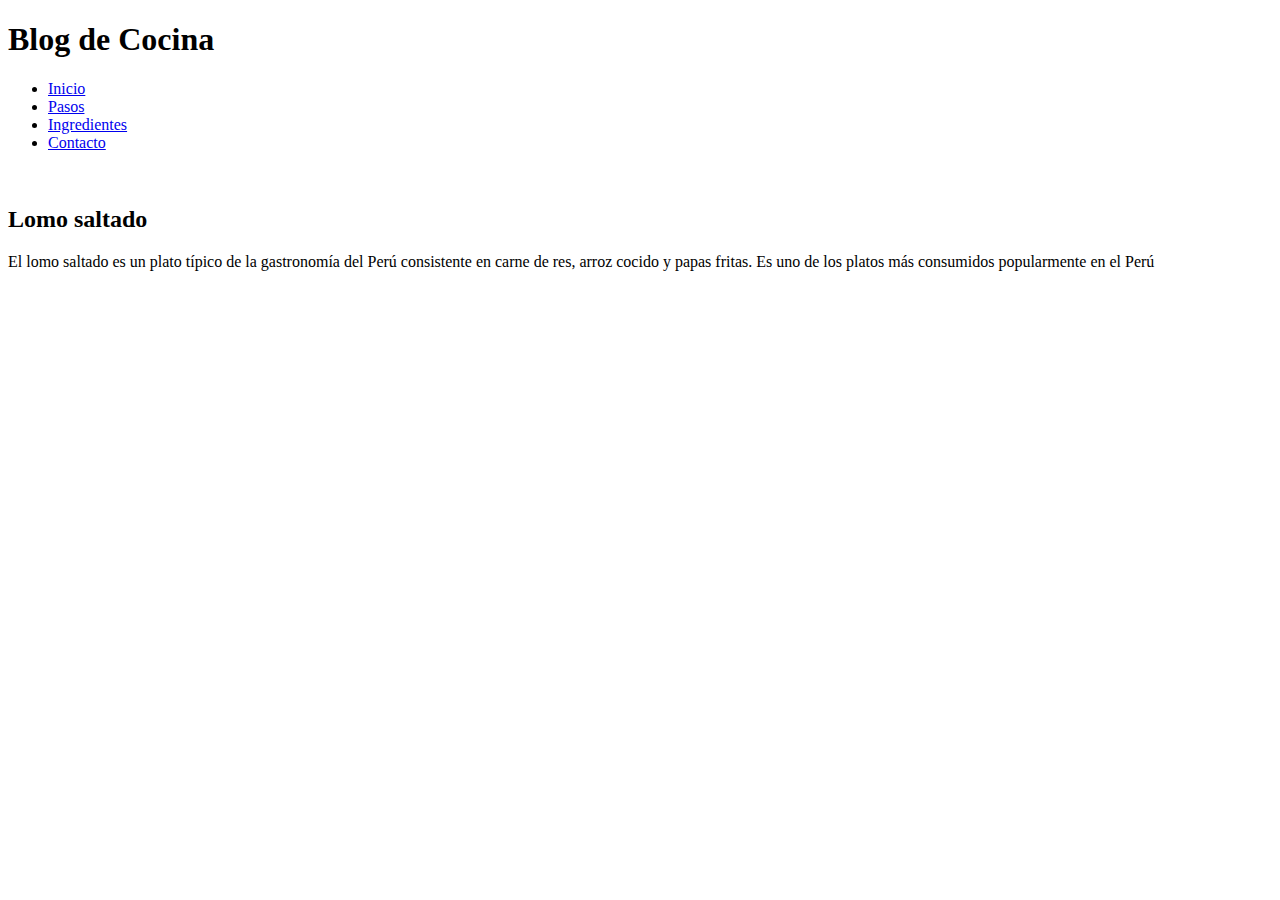
==== html/index.html @ 5348a0b8 "saved_1" ====
<!-- Página principal: -->
<!DOCTYPE html>
<html lang="en">
<head>
    <meta charset="UTF-8">
    <meta http-equiv="X-UA-Compatible" content="IE=edge">
    <meta name="viewport" content="width=device-width, initial-scale=1.0">
    <title>Blog de Cocina</title>
    <link rel="stylesheet" href="/css/style.css">

    <!-- google font -->
    <link rel="preconnect" href="https://fonts.googleapis.com">
    <link rel="preconnect" href="https://fonts.gstatic.com" crossorigin>
    <link href="https://fonts.googleapis.com/css2?family=Roboto+Condensed&display=swap" rel="stylesheet">
</head>

    <body>
        <div>
            <!-- Título principal (h1) -->
            <h1>Blog de Cocina</h1>
            <nav>
                <!-- Enlaces a index, ingredientes, pasos y contacto -->
                <ul class="nav">
                    <li><a href="./index.html">Inicio</a></li>
                    <li><a href="./pasos.html">Pasos</a></li>
                    <li><a href="./ingredientes.html">Ingredientes</a></li>
                    <li><a href="./contacto.html">Contacto</a></li>
                </ul>
            </nav>
                <!-- Imagen con la receta -->
                <img class="img_inicio" src="../img/lomo_saltado.jpg" alt="">
            
            <h2>Lomo saltado</h2>
            <p>
                El lomo saltado es un plato típico de la gastronomía del Perú consistente en carne de res, arroz cocido y papas fritas. Es uno de los platos más consumidos popularmente en el Perú<br><br>
            </p>
        </div>
    
    
    </body>
</html>
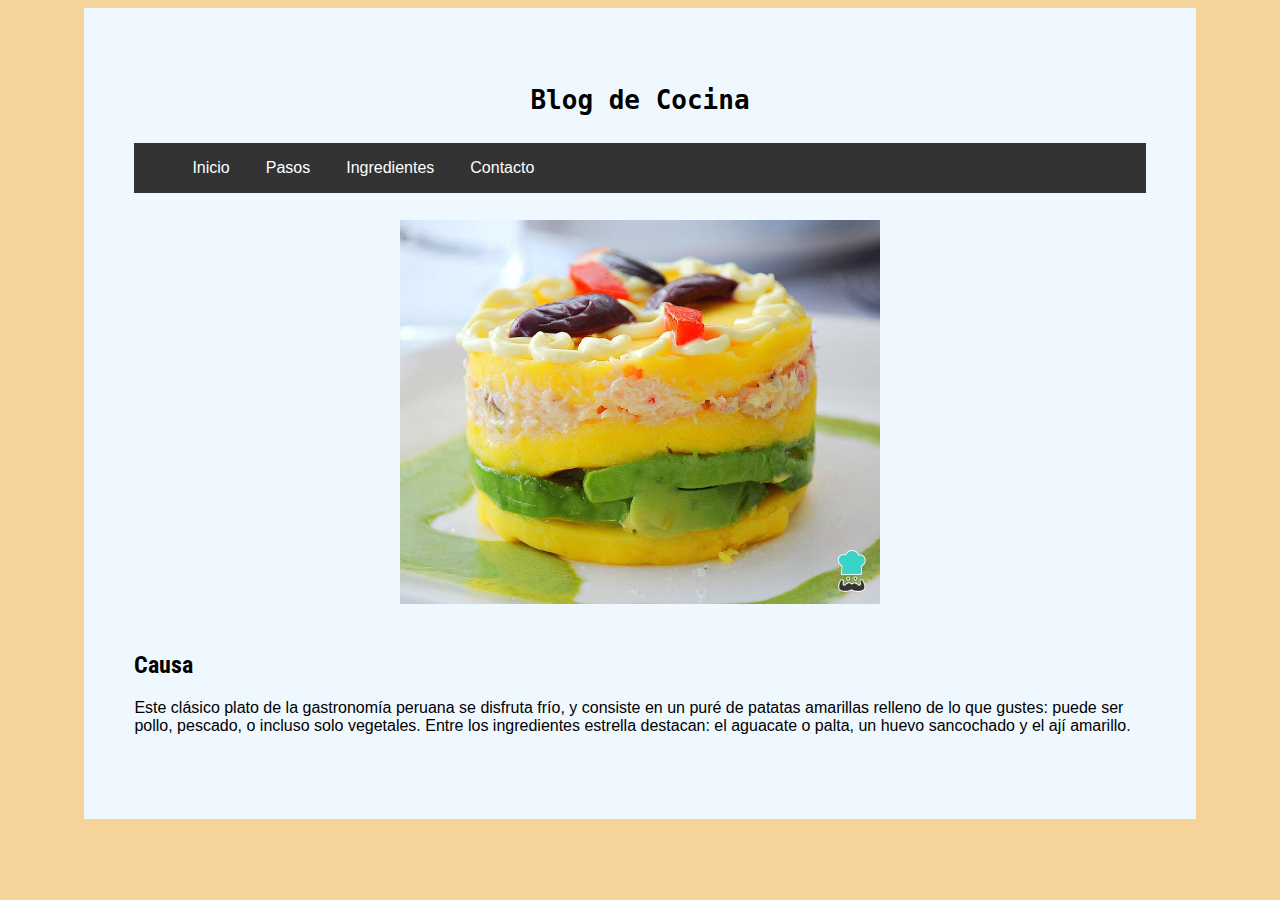
==== commit 08cdfea4: "saved_6_creacion_de_html_ingredientes" ====
--- a/html/index.html
+++ b/html/index.html
@@ -28,11 +28,11 @@
                 </ul>
             </nav>
                 <!-- Imagen con la receta -->
-                <img class="img_inicio" src="../img/lomo_saltado.jpg" alt="">
+                <img class="img_inicio" src="../img/causa_limena.jpg" alt="">
             
-            <h2>Lomo saltado</h2>
+            <h2>Causa</h2>
             <p>
-                El lomo saltado es un plato típico de la gastronomía del Perú consistente en carne de res, arroz cocido y papas fritas. Es uno de los platos más consumidos popularmente en el Perú<br><br>
+                Este clásico plato de la gastronomía peruana se disfruta frío, y consiste en un puré de patatas amarillas relleno de lo que gustes: puede ser pollo, pescado, o incluso solo vegetales. Entre los ingredientes estrella destacan: el aguacate o palta, un huevo sancochado y el ají amarillo.<br><br>
             </p>
         </div>
     
--- a/css/style.css
+++ b/css/style.css
@@ -0,0 +1,102 @@
+/* Body */
+body{
+    background-color: rgb(245, 212, 153);
+}
+/* Fin de Body */
+
+/* //////////////////////////////////////////////////////////// */
+
+/* div */
+div{
+    margin: auto;
+    width: 80%; 
+    padding: 50px;
+    background-color: aliceblue;
+}
+/* fin de div */
+
+/* /////////////////////////////////////////////////////////// */
+
+/* Titulo */
+h1{
+    text-align: center;
+    font-family: monospace;
+    padding: 10px;
+}
+/* Fin de Titulo */
+
+/* ///////////////////////////////////////////////////////// */
+
+/* Barra de navegación */
+.nav {
+    list-style-type: none;
+    margin: auto;
+    padding: auto;
+    overflow: hidden;
+    background-color: #333;
+    
+}
+
+.nav li{
+    float: left;
+}
+
+.nav li a{
+    display: block;
+    color: white;
+    text-align: center;
+    padding: 14px 16px;
+    text-decoration: none;
+    font-family: Arial, Helvetica, sans-serif;
+}
+
+.nav li a:hover {
+    background-color: #111;
+  }
+
+/* Fin de la barra de navegación */
+
+/* ///////////////////////////////////////////////////////// */
+
+/* Imagen de index */
+
+.img_inicio{
+    width: 480px;
+    padding: 27px;
+    display:block;
+    margin:auto;
+}
+
+/* Fin de la imagen de index */
+
+/* ///////////////////////////////////////////////////////// */
+
+/* estilo de letra*/
+
+h2{
+    font-family: 'Roboto Condensed', sans-serif;
+}
+
+p{
+    font-family: Arial, Helvetica, sans-serif;
+}
+li{
+    font-family: Arial, Helvetica, sans-serif;
+    margin: 2px;
+}
+label{
+    font-family: Arial, Helvetica, sans-serif;
+}
+/* Fin de los estilos*/
+
+/* //////////////////////////////////////////////////////// */
+
+/* Ingrediente img */
+ul img{
+    width: 275px;
+    height: 183px;
+}
+.ingre_text{
+    margin: 10px;
+}
+/* fin de ingrediente */
